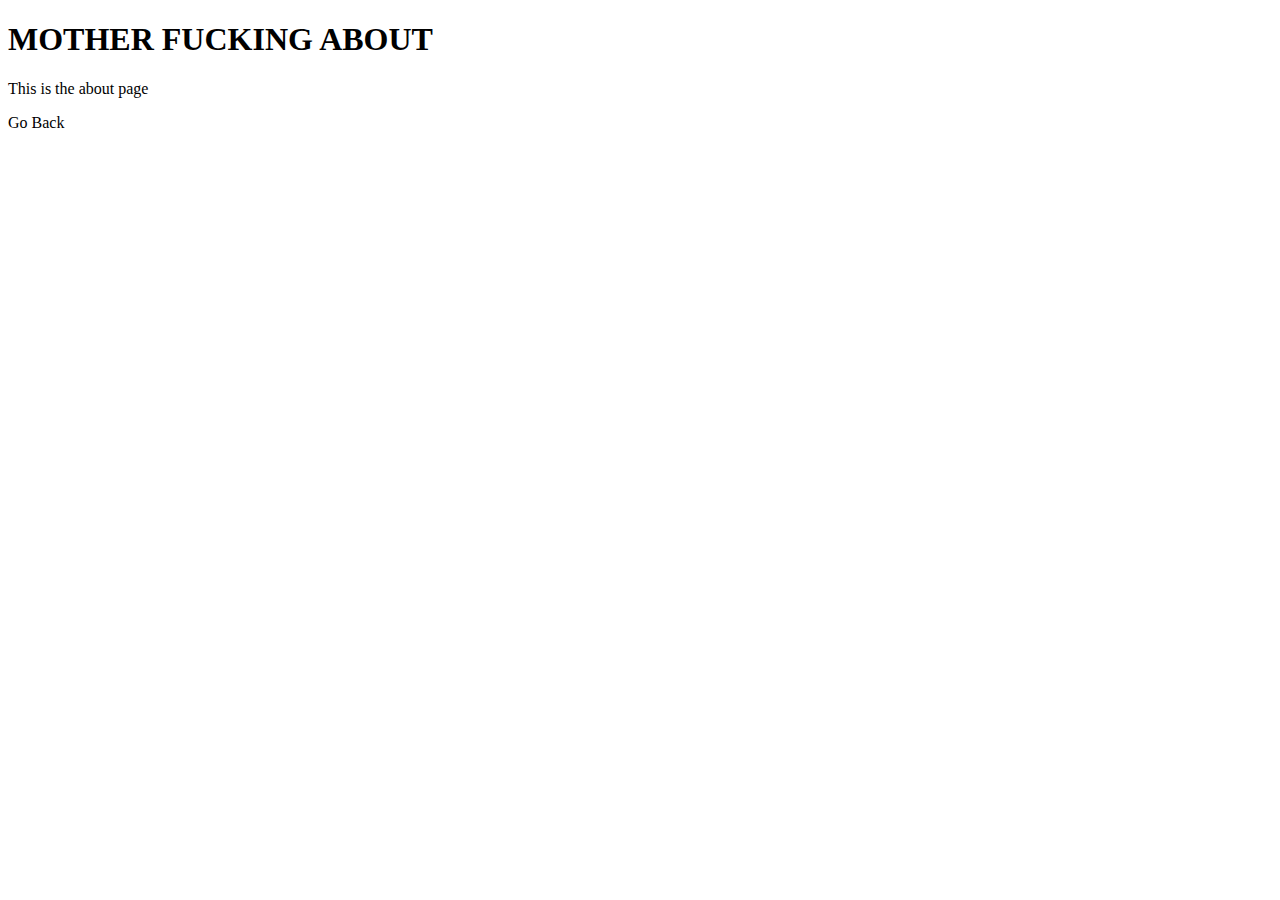
==== src/main/resources/templates/about.html @ 1d1429c7 "added employee login page" ====
<!DOCTYPE html>
<html lang="en" xmlns:th="http://www.thymeleaf.org">
<head>
    <meta charset="UTF-8"/>
    <title>Title</title>
</head>
<body>
<h1>MOTHER FUCKING ABOUT</h1>
<p>This is the about page</p>

<a th:href="@{/}">Go Back</a>
</body>
</html>
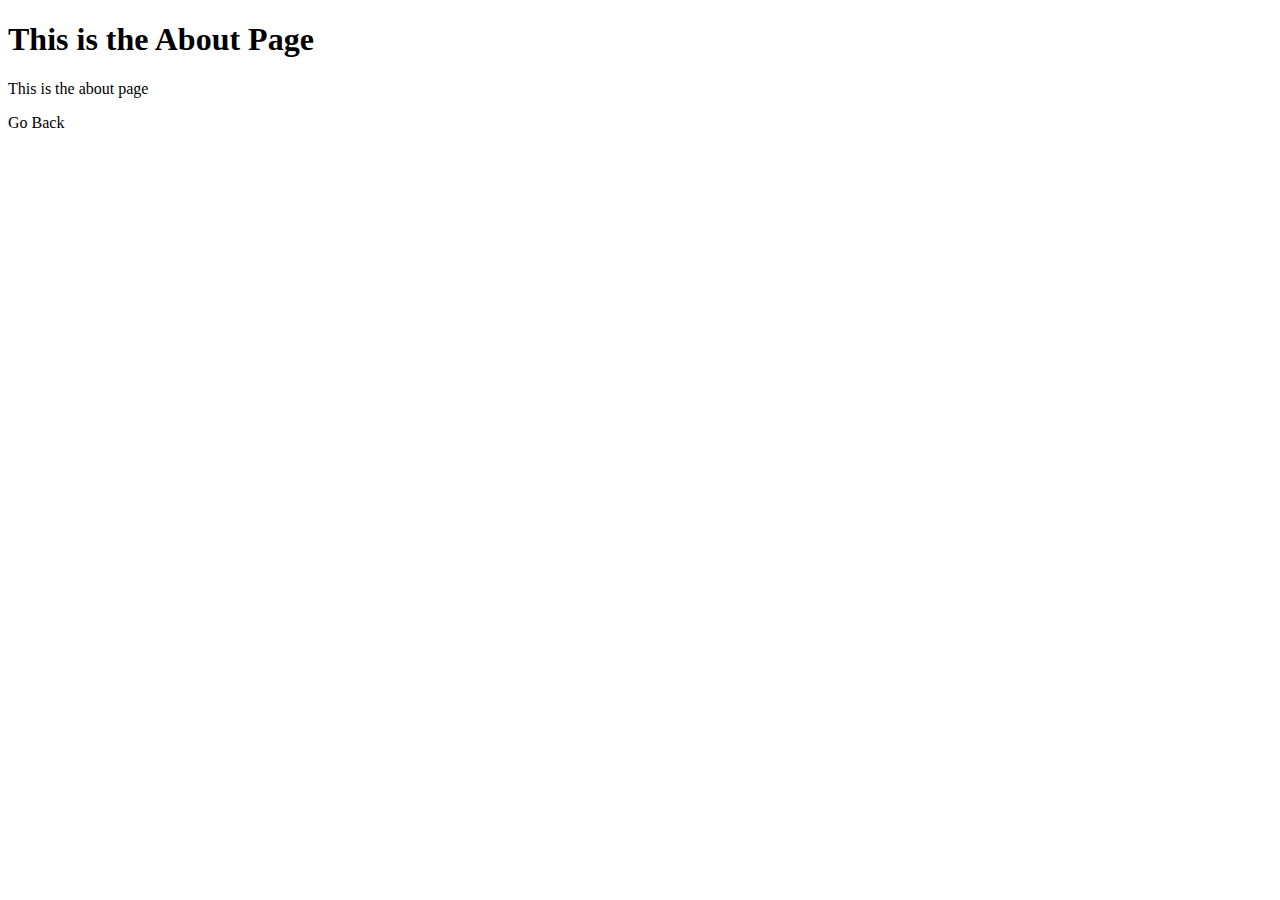
==== commit 18ea583c: "v1.0 update" ====
--- a/src/main/resources/templates/about.html
+++ b/src/main/resources/templates/about.html
@@ -1,13 +1,16 @@
 <!DOCTYPE html>
 <html lang="en" xmlns:th="http://www.thymeleaf.org">
-<head>
+<head th:replace="layout :: head('About')">
     <meta charset="UTF-8"/>
     <title>Title</title>
+    <link rel="stylesheet" th:href="@{/css/stylestemp.css}"/>
 </head>
 <body>
-<h1>MOTHER FUCKING ABOUT</h1>
+<header th:replace="layout ::header"></header>
+<h1>This is the About Page</h1>
 <p>This is the about page</p>
+<a th:href="@{/}">Go Back</a>
+<footer th:replace="layout ::footer"></footer>
 
-<a th:href="@{/}">Go Back</a>
 </body>
 </html>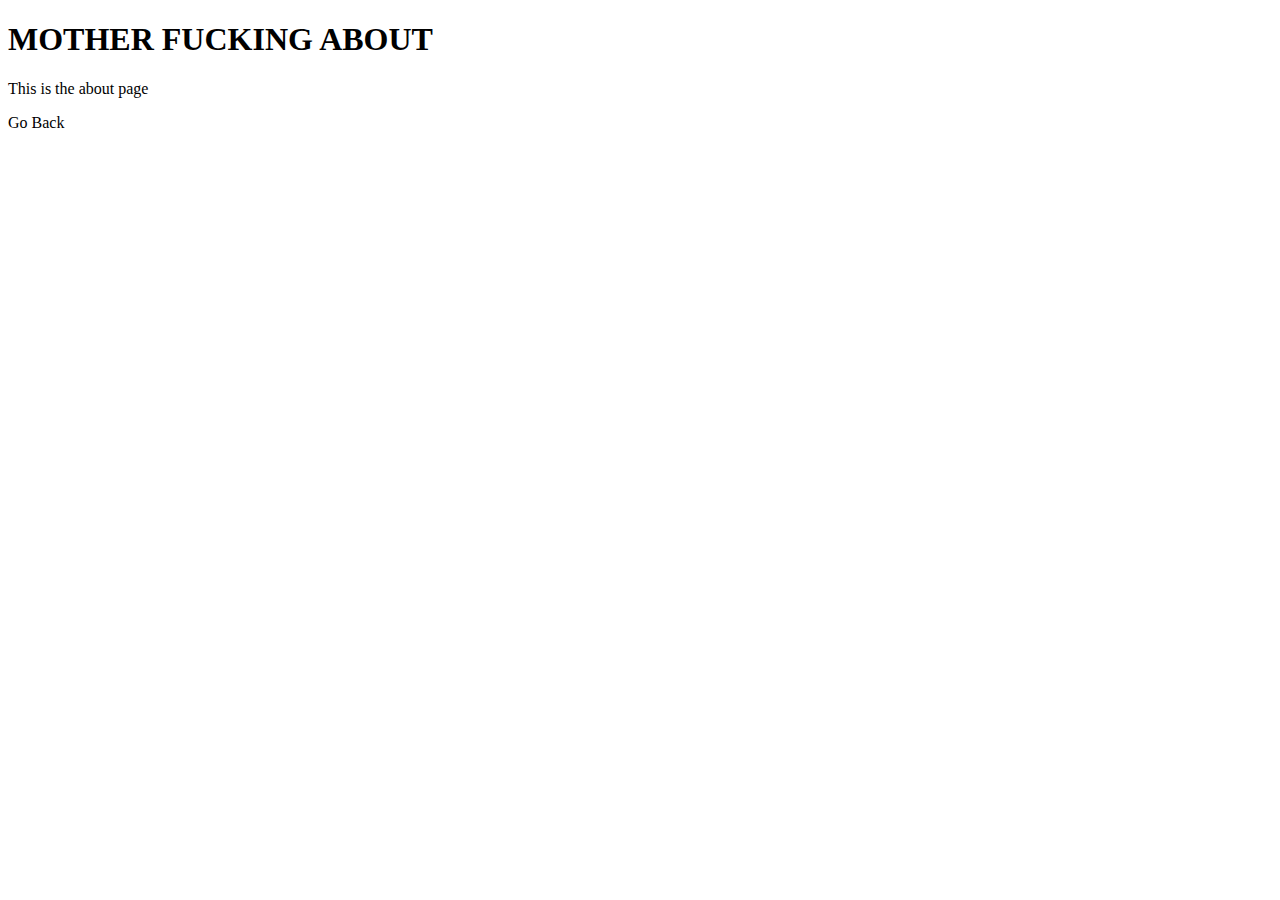
==== commit 1eb57f85: "commiting to merge" ====
--- a/src/main/resources/templates/about.html
+++ b/src/main/resources/templates/about.html
@@ -1,16 +1,16 @@
 <!DOCTYPE html>
 <html lang="en" xmlns:th="http://www.thymeleaf.org">
-<head th:replace="layout :: head('About')">
+<head>
     <meta charset="UTF-8"/>
     <title>Title</title>
-    <link rel="stylesheet" th:href="@{/css/stylestemp.css}"/>
 </head>
 <body>
-<header th:replace="layout ::header"></header>
-<h1>This is the About Page</h1>
+<header th:replace="index :: header">
+
+</header>
+<h1>MOTHER FUCKING ABOUT</h1>
 <p>This is the about page</p>
+
 <a th:href="@{/}">Go Back</a>
-<footer th:replace="layout ::footer"></footer>
-
 </body>
 </html>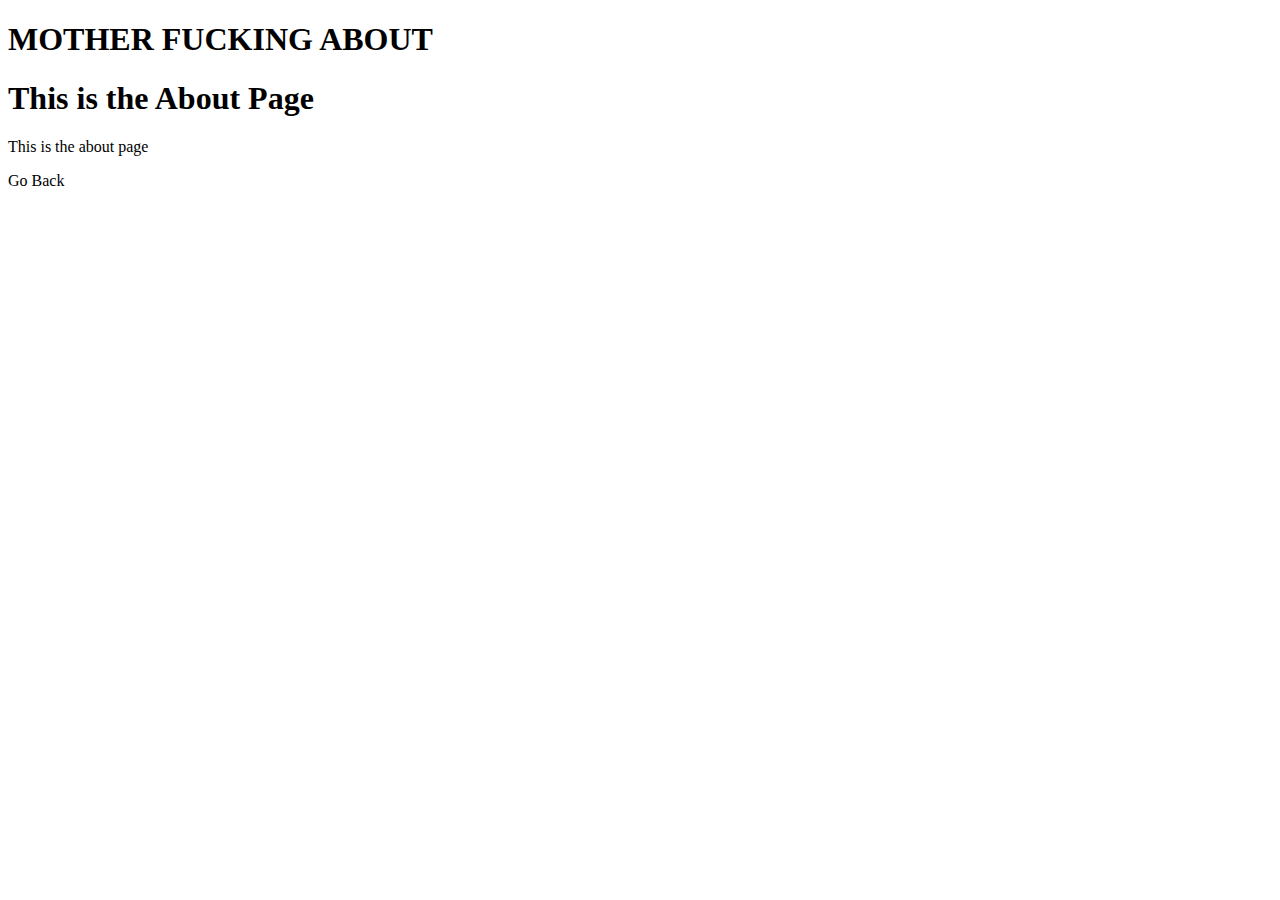
==== commit 99ffa66c: "handling merge conflict" ====
--- a/src/main/resources/templates/about.html
+++ b/src/main/resources/templates/about.html
@@ -1,16 +1,23 @@
 <!DOCTYPE html>
 <html lang="en" xmlns:th="http://www.thymeleaf.org">
-<head>
+<head th:replace="layout :: head('About')">
     <meta charset="UTF-8"/>
     <title>Title</title>
+    <link rel="stylesheet" th:href="@{/css/stylestemp.css}"/>
 </head>
 <body>
+
 <header th:replace="index :: header">
 
 </header>
 <h1>MOTHER FUCKING ABOUT</h1>
+
+<header th:replace="layout ::header"></header>
+<h1>This is the About Page</h1>
+
 <p>This is the about page</p>
+<a th:href="@{/}">Go Back</a>
+<footer th:replace="layout ::footer"></footer>
 
-<a th:href="@{/}">Go Back</a>
 </body>
 </html>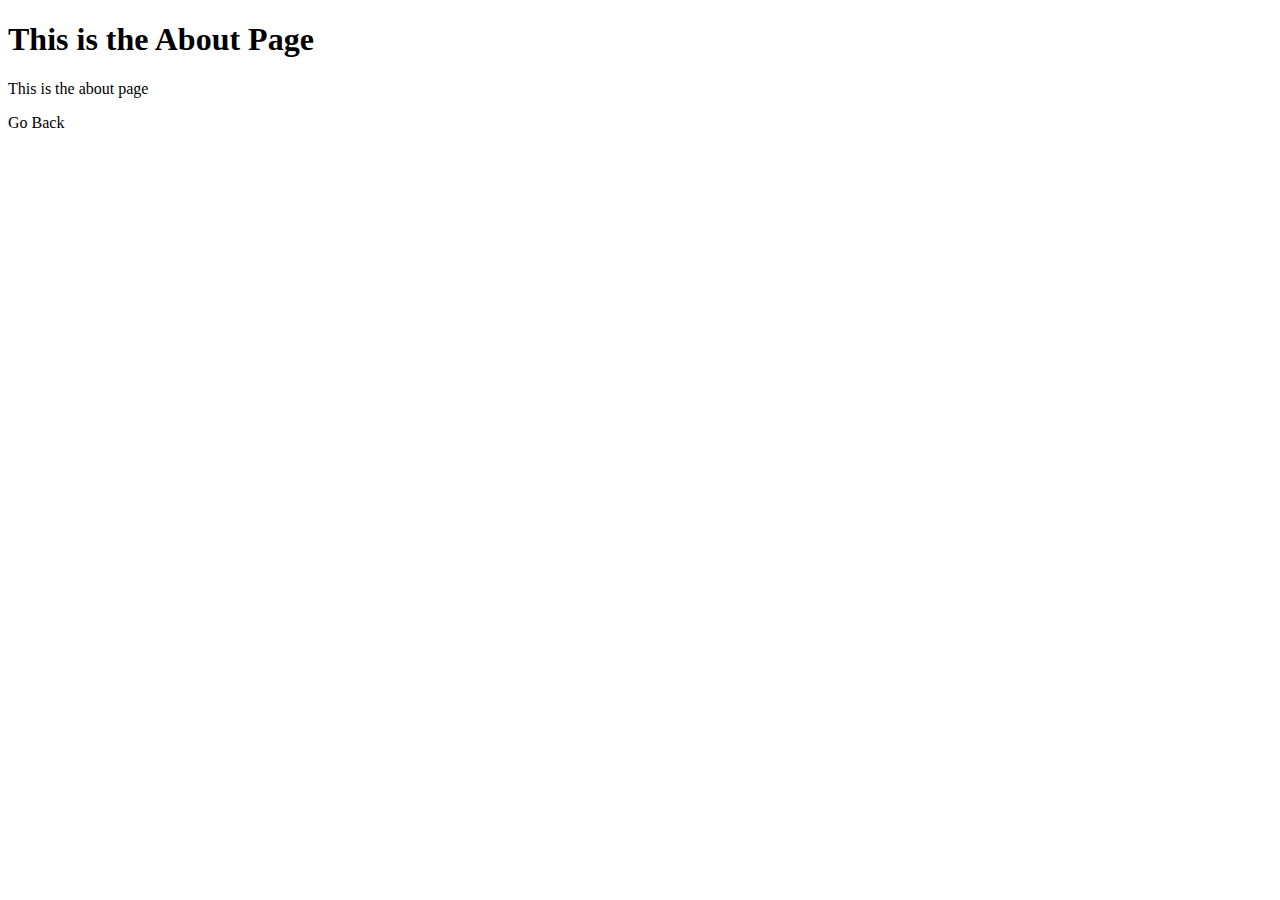
==== commit e05987c4: "started to add sessions and connected account apis" ====
--- a/src/main/resources/templates/about.html
+++ b/src/main/resources/templates/about.html
@@ -6,12 +6,6 @@
     <link rel="stylesheet" th:href="@{/css/stylestemp.css}"/>
 </head>
 <body>
-
-<header th:replace="index :: header">
-
-</header>
-<h1>MOTHER FUCKING ABOUT</h1>
-
 <header th:replace="layout ::header"></header>
 <h1>This is the About Page</h1>
 
